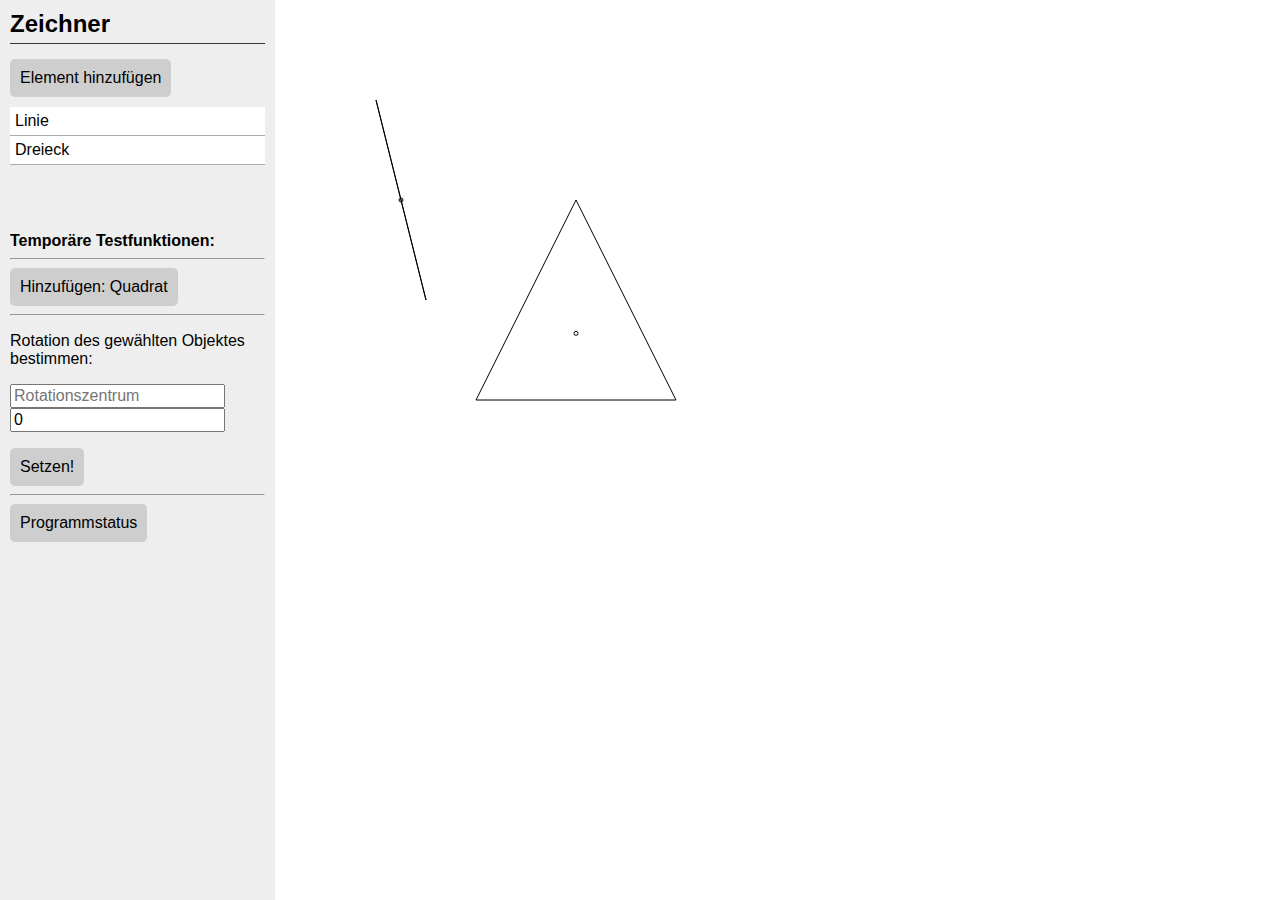
==== resources/public/index.html @ f33b44db "Rotation now occours around own center by default" ====
<!doctype html>
<html lang="de">
  <head>
    <meta charset="utf-8">
    <meta name="description" content="Polygon Drawer">
    <meta name="viewport" content="width=device-width, initial-scale=1">
    <title>Polygon Drawer</title>
    <link rel="stylesheet" href="css/reset.css">
    <link rel="stylesheet" href="css/style.css">
  </head>
  <body>
    <div id="prompt-overlay" style="display:none;">
      <div id="prompt-wrapper">
        <a href="#" id="prompt-close-button"
           onclick="drawer.api.closePrompt()">X</a>
        <div class="clearfloat"></div>
        <div id="prompt">
        </div>
      </div>
    </div>
    <div id="controls">
      <h2>Zeichner</h2>
      <a class="button" href="#"
         onclick="drawer.api.displayPrompt('lol');">
        Element hinzuf&uuml;gen
      </a>

      <div class="control-segment" id="object-list"></div>
      <div class="control-segment" id="object-info">

        <b>Temporäre Testfunktionen:</b>
        <hr />
        <a class="button" href="#"
           onclick="drawer.api.addObject('Quadrat',
                    [[500, 500, 0, 0], [500, 600, 0, 0],
                    [600, 600, 0, 0], [600, 500, 0, 0]])">
          Hinzufügen: Quadrat
        </a>
        <hr />
        <p>Rotation des gew&auml;hlten Objektes bestimmen:</p>
        <input id="test-rot-center" type="text" name="center"
               placeholder="Rotationszentrum" />

        <input id="test-rot-speed" type="text" name="deg"
               placeholder="&Delta;&phi; / frame / 100" />
        <p></p>
        <a class="button" href="#" onclick="drawer.api.setRotation();">Setzen!</a>
        <hr />
        <a class="button" href="#" onclick="drawer.api.printState();">Programmstatus</a>
      </div>
    </div>
    <canvas id="canvas"></canvas>
    <div class="clearfloat"></div>
    <script src="js/drawer.min.js"></script>
  </body>
</html>
---- resources/public/css/style.css ----
@import "buttons.css";
@import "controls.css";
@import "prompts.css";

html, body {
    height: 100%;
}

h2 {
    margin: 0 0 15px 0;
    padding: 10px 0 5px 0;
    border-bottom: 1px solid #333;
}

#controls {
    display: table;
    float: left;
    width: 255px;
    height: 100%;
    margin: 0;
    padding: 0 10px;
    background-color: #EEE;
}

#canvas {
    float: right;
}

.clearfloat {
    clear: both;
}
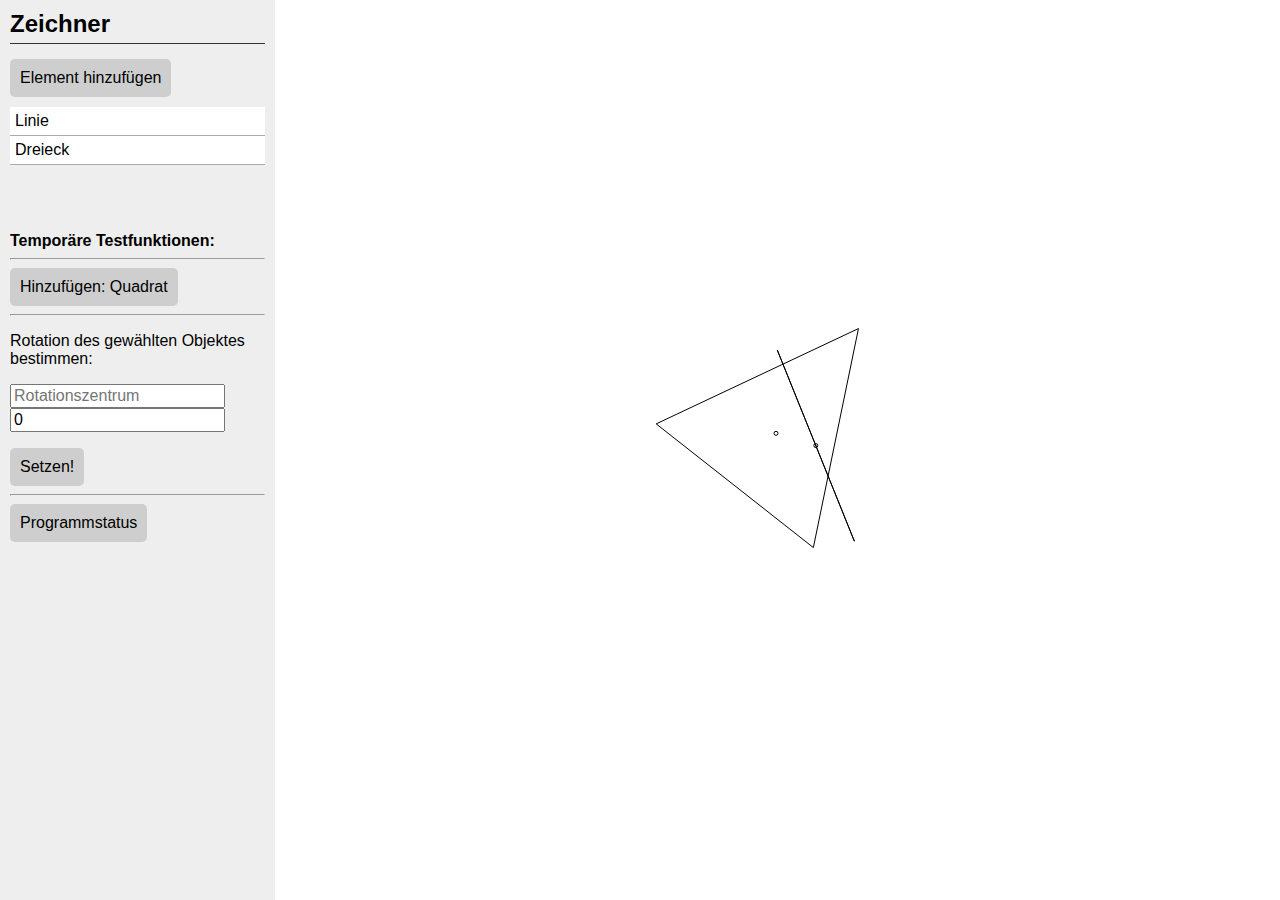
==== commit 1ab75de1: "Change examples & allow for floats as user input" ====
--- a/resources/public/index.html
+++ b/resources/public/index.html
@@ -32,8 +32,8 @@
         <hr />
         <a class="button" href="#"
            onclick="drawer.api.addObject('Quadrat',
-                    [[500, 500, 0, 0], [500, 600, 0, 0],
-                    [600, 600, 0, 0], [600, 500, 0, 0]])">
+                    [[500, 600, 0, 0], [500, 700, 0, 0],
+                    [600, 700, 0, 0], [600, 600, 0, 0]])">
           Hinzufügen: Quadrat
         </a>
         <hr />
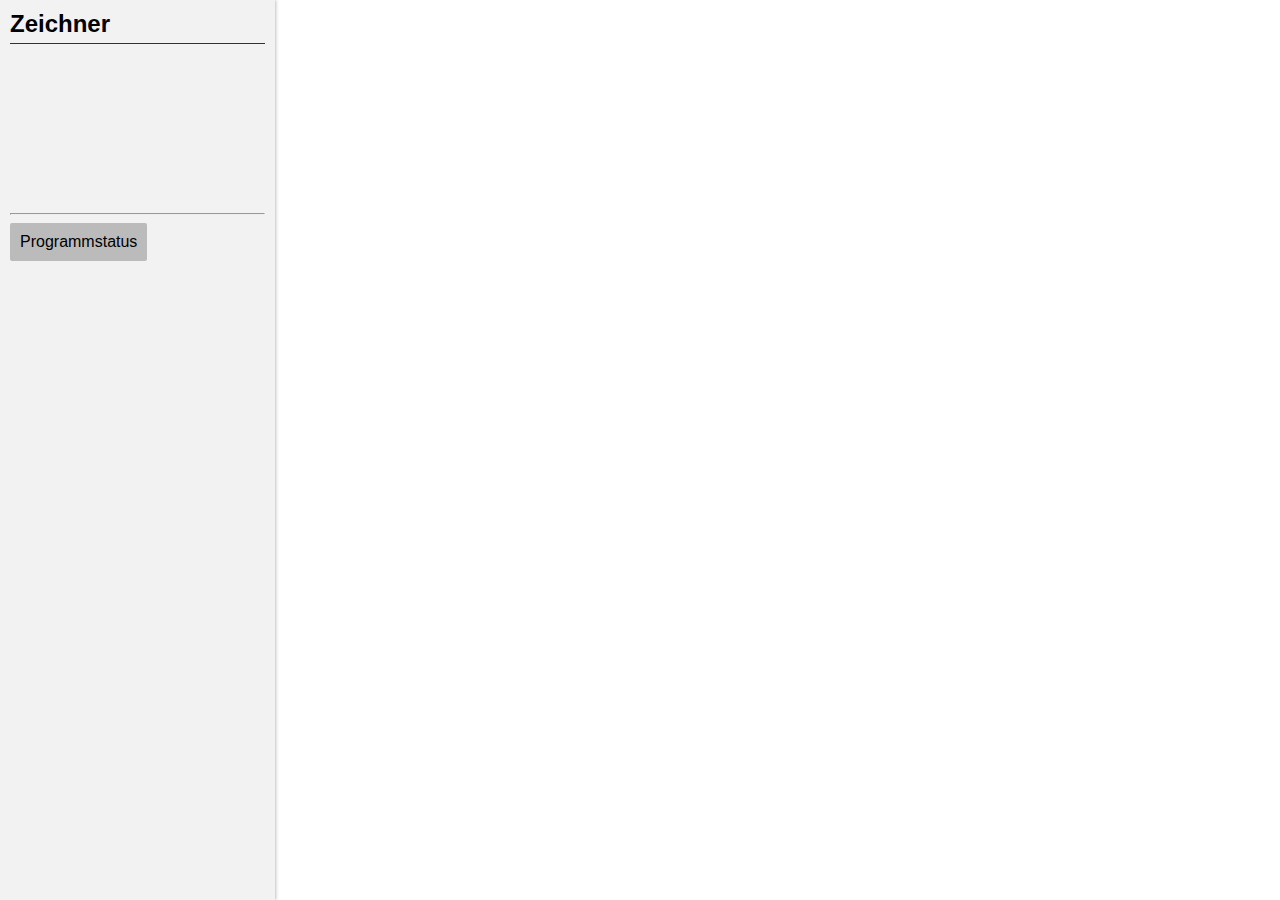
==== commit c4abd80e: "Implement proper change-diff/view-update system" ====
--- a/resources/public/index.html
+++ b/resources/public/index.html
@@ -12,7 +12,7 @@
     <div id="prompt-overlay" style="display:none;">
       <div id="prompt-wrapper">
         <a href="#" id="prompt-close-button"
-           onclick="drawer.api.closePrompt()">X</a>
+           onclick="api.closePrompt()">X</a>
         <div class="clearfloat"></div>
         <div id="prompt">
         </div>
@@ -20,34 +20,26 @@
     </div>
     <div id="controls">
       <h2>Zeichner</h2>
+      <div class="control-segment">
+        <ul id="object-list"> </ul>
+      </div>
+      <div class="control-segment" id="object-editor">
+
+        <h3 id="object-editor-title"></h3>
+
+        <ul id="control-tabs">
+
+        </ul>
+
+        <div id="object-info"></div>
+        <div id="object-rotation"></div>
+        <div id="object-mirroring"></div>
+
+        <div class="clearfloat"></div>
+      </div>
+      <hr/>
       <a class="button" href="#"
-         onclick="drawer.api.displayPrompt('lol');">
-        Element hinzuf&uuml;gen
-      </a>
-
-      <div class="control-segment" id="object-list"></div>
-      <div class="control-segment" id="object-info">
-
-        <b>Temporäre Testfunktionen:</b>
-        <hr />
-        <a class="button" href="#"
-           onclick="drawer.api.addObject('Quadrat',
-                    [[500, 600, 0, 0], [500, 700, 0, 0],
-                    [600, 700, 0, 0], [600, 600, 0, 0]])">
-          Hinzufügen: Quadrat
-        </a>
-        <hr />
-        <p>Rotation des gew&auml;hlten Objektes bestimmen:</p>
-        <input id="test-rot-center" type="text" name="center"
-               placeholder="Rotationszentrum" />
-
-        <input id="test-rot-speed" type="text" name="deg"
-               placeholder="&Delta;&phi; / frame / 100" />
-        <p></p>
-        <a class="button" href="#" onclick="drawer.api.setRotation();">Setzen!</a>
-        <hr />
-        <a class="button" href="#" onclick="drawer.api.printState();">Programmstatus</a>
-      </div>
+         onclick="api.printState();">Programmstatus</a>
     </div>
     <canvas id="canvas"></canvas>
     <div class="clearfloat"></div>
--- a/resources/public/css/style.css
+++ b/resources/public/css/style.css
@@ -4,22 +4,13 @@
 
 html, body {
     height: 100%;
+    font-size: 16px;
 }
 
 h2 {
     margin: 0 0 15px 0;
     padding: 10px 0 5px 0;
     border-bottom: 1px solid #333;
-}
-
-#controls {
-    display: table;
-    float: left;
-    width: 255px;
-    height: 100%;
-    margin: 0;
-    padding: 0 10px;
-    background-color: #EEE;
 }
 
 #canvas {
@@ -29,3 +20,11 @@
 .clearfloat {
     clear: both;
 }
+
+.right-bordered {
+    border-right: 1px solid #AAA;
+}
+
+.left-bordered {
+    border-left: 1px solid #AAA;
+}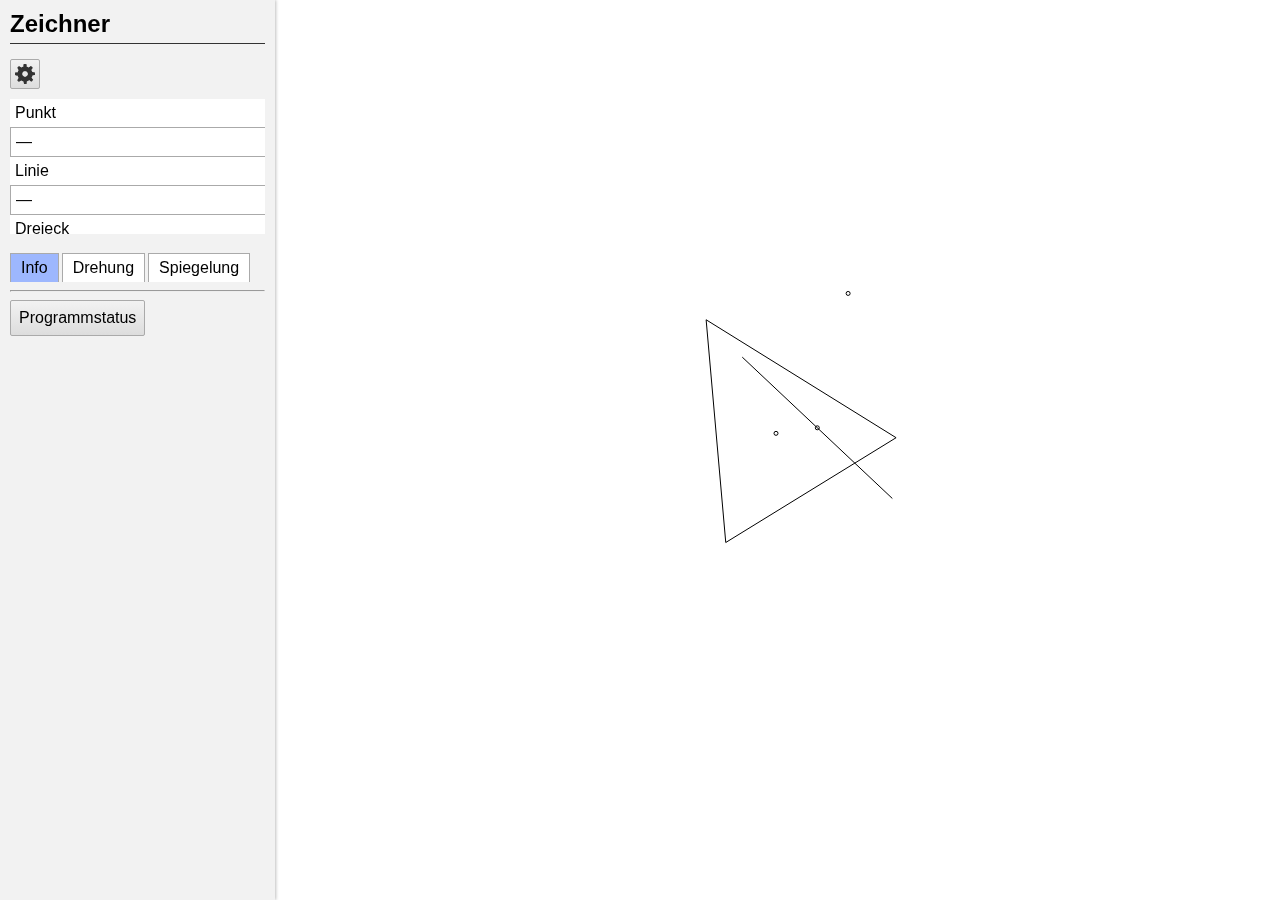
==== commit a92d0784: "Generalize dropdown-menu styles & functionality" ====
--- a/resources/public/index.html
+++ b/resources/public/index.html
@@ -21,6 +21,17 @@
     <div id="controls">
       <h2>Zeichner</h2>
       <div class="control-segment">
+        <div style="overflow:visible; position:relative;">
+          <a class="button" href="#" onclick="api.toggleDropdown('general-options-dropdown')"
+             title="Optionen" style="padding:4px 4px 0px 4px;">
+            <img src="img/gear.png" alt="gear" width="20px"
+                 height="20px" />
+          </a>
+          <div class="dropdown" id="general-options-dropdown"
+               style="display:none;top:20px;left:20px;">
+
+          </div>
+        </div>
         <ul id="object-list"> </ul>
       </div>
       <div class="control-segment" id="object-editor">
@@ -28,7 +39,6 @@
         <h3 id="object-editor-title"></h3>
 
         <ul id="control-tabs">
-
         </ul>
 
         <div id="object-info"></div>
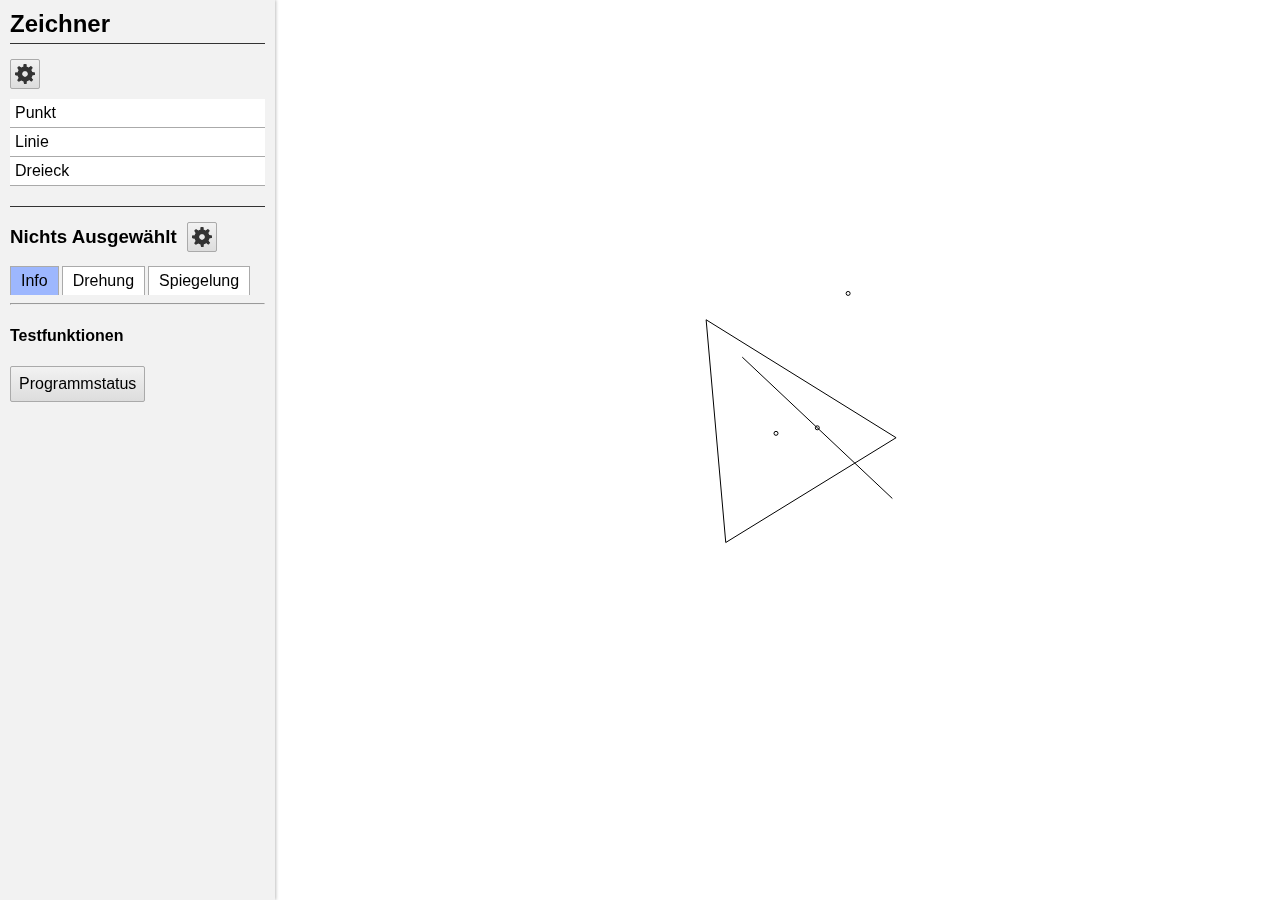
==== commit 08c36488: "Refined gui" ====
--- a/resources/public/index.html
+++ b/resources/public/index.html
@@ -20,7 +20,8 @@
     </div>
     <div id="controls">
       <h2>Zeichner</h2>
-      <div class="control-segment">
+      <div id="general-conrols">
+
         <div style="overflow:visible; position:relative;">
           <a class="button" href="#" onclick="api.toggleDropdown('general-options-dropdown')"
              title="Optionen" style="padding:4px 4px 0px 4px;">
@@ -29,14 +30,40 @@
           </a>
           <div class="dropdown" id="general-options-dropdown"
                style="display:none;top:20px;left:20px;">
-
+            <ul>
+              <li>
+                <a href="#"
+                   onclick="api.setSelected('Nichts Ausgewählt')">
+                  Nichts ausw&auml;hlen
+                </a>
+              </li>
+              <li>
+                <a href="#" onclick="api.removeAllObjects()">Alle Objekte entfernen</a>
+              </li>
+            </ul>
           </div>
         </div>
+
         <ul id="object-list"> </ul>
+
       </div>
-      <div class="control-segment" id="object-editor">
 
-        <h3 id="object-editor-title"></h3>
+
+      <div id="object-controls">
+        <header>
+          <h3 id="object-controls-title"></h3>
+          <div id="object-controls-header-controls">
+            <a class="button" href="#" onclick="api.toggleDropdown('object-dropdown')"
+               title="Optionen" style="padding:4px 4px 0px 4px;">
+              <img src="img/gear.png" alt="gear" width="20px" height="20px" />
+            </a>
+            <div class="dropdown" id="object-dropdown"
+                 style="display:none;top:20px;left:20px;">
+
+            </div>
+          </div>
+          <div class="clearfloat"></div>
+        </header>
 
         <ul id="control-tabs">
         </ul>
@@ -47,12 +74,18 @@
 
         <div class="clearfloat"></div>
       </div>
-      <hr/>
+      <hr />
+      <h4>Testfunktionen</h4>
       <a class="button" href="#"
          onclick="api.printState();">Programmstatus</a>
     </div>
+
+
     <canvas id="canvas"></canvas>
+
+
     <div class="clearfloat"></div>
+
     <script src="js/drawer.min.js"></script>
   </body>
 </html>
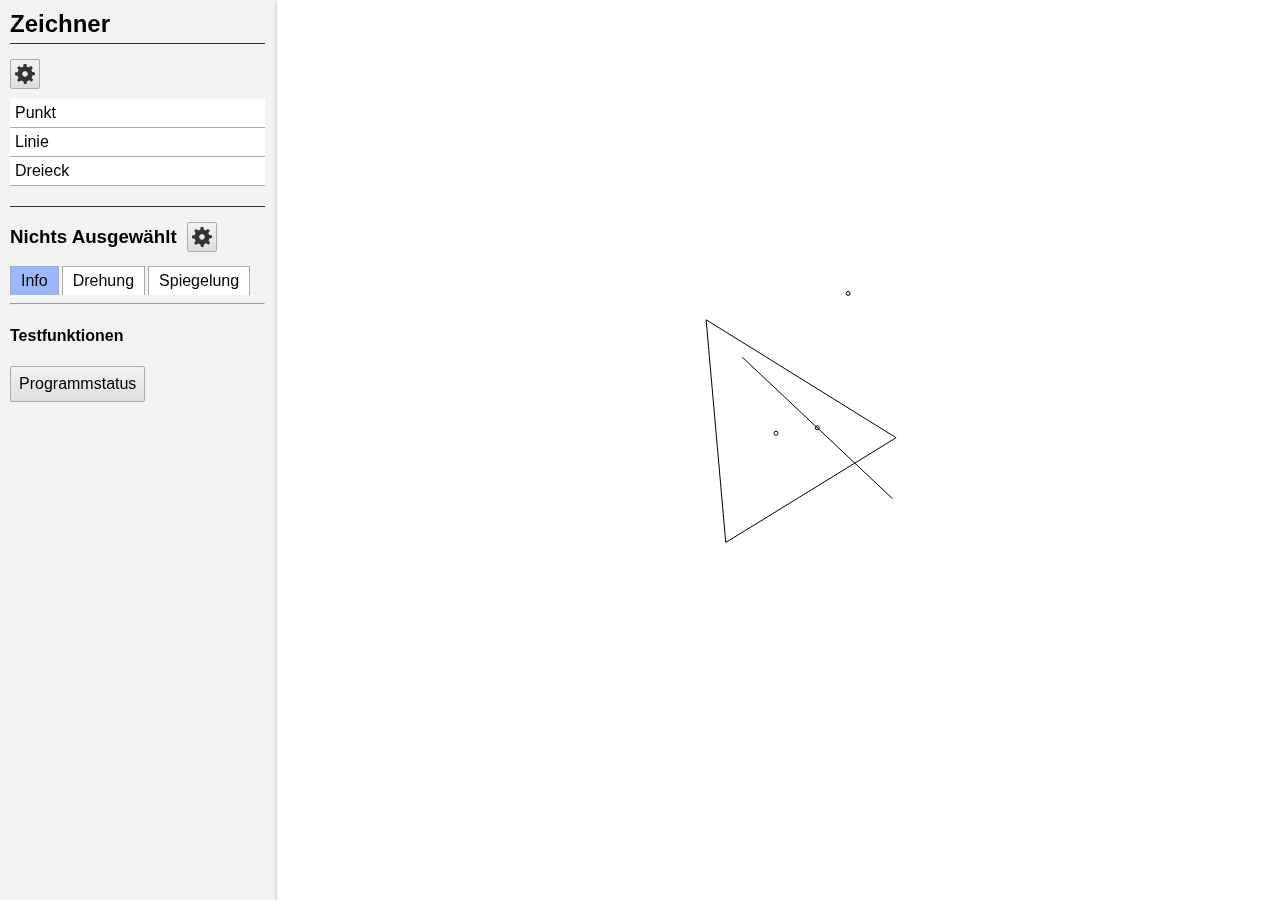
==== commit 8ff273a3: "Fixed position of dropdown menu" ====
--- a/resources/public/index.html
+++ b/resources/public/index.html
@@ -58,7 +58,7 @@
               <img src="img/gear.png" alt="gear" width="20px" height="20px" />
             </a>
             <div class="dropdown" id="object-dropdown"
-                 style="display:none;top:20px;left:20px;">
+                 style="display:none;top:35px;left:35px;">
 
             </div>
           </div>
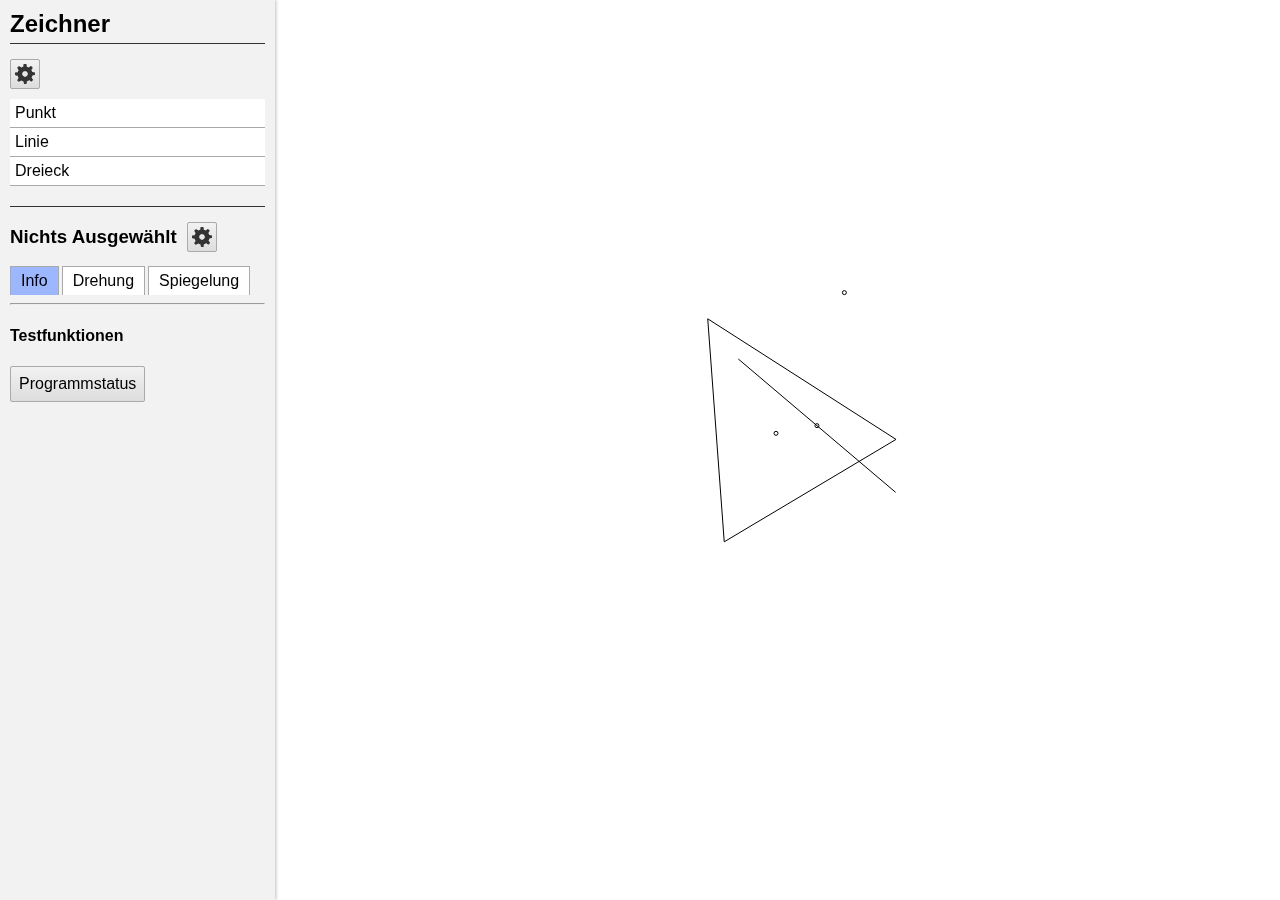
==== commit 231d9b59: "Added function to toggle rotation of all objects" ====
--- a/resources/public/index.html
+++ b/resources/public/index.html
@@ -39,6 +39,17 @@
               </li>
               <li>
                 <a href="#" onclick="api.removeAllObjects()">Alle Objekte entfernen</a>
+              </li>
+              <hr />
+              <li>
+                <a href="#" onclick="api.setRotationOnAll(true)">
+                  Rotation aller Objekte starten
+                </a>
+              </li>
+              <li>
+                <a href="#" onclick="api.setRotationOnAll(false)">
+                  Rotation aller Objekte stoppen
+                </a>
               </li>
             </ul>
           </div>
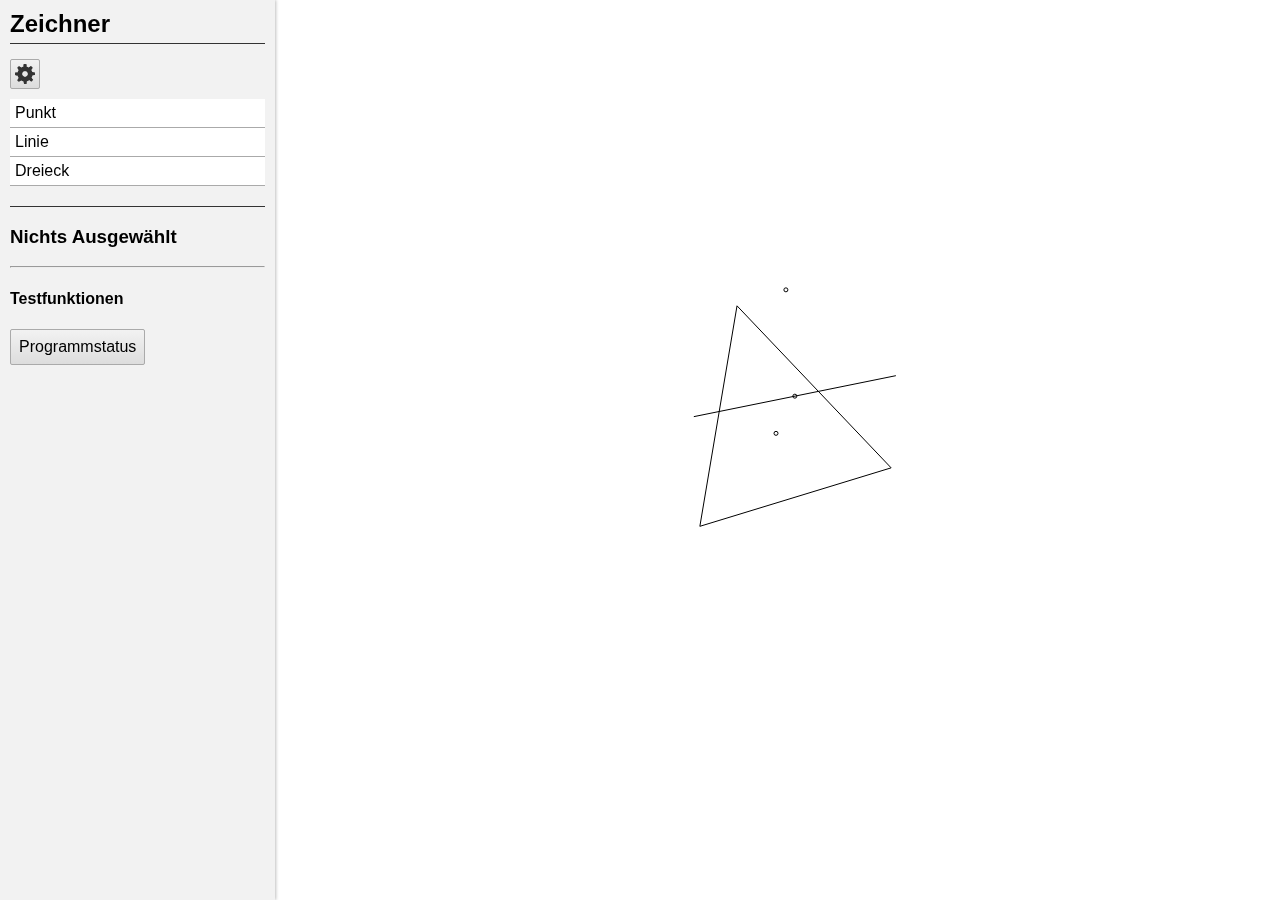
==== commit 59aa9378: "More work on the controls/control-panels" ====
--- a/resources/public/index.html
+++ b/resources/public/index.html
@@ -61,30 +61,24 @@
 
 
       <div id="object-controls">
-        <header>
-          <h3 id="object-controls-title"></h3>
-          <div id="object-controls-header-controls">
-            <a class="button" href="#" onclick="api.toggleDropdown('object-dropdown')"
-               title="Optionen" style="padding:4px 4px 0px 4px;">
-              <img src="img/gear.png" alt="gear" width="20px" height="20px" />
-            </a>
-            <div class="dropdown" id="object-dropdown"
-                 style="display:none;top:35px;left:35px;">
 
-            </div>
+        <h3 id="object-controls-title"></h3>
+
+        <div id="object-panels-wrapper" style="display:none;">
+
+          <ul id="control-tabs"></ul>
+          <div class="clearfloat"></div>
+
+          <div id="control-panels">
+            <div class="object-control-panel" id="object-info" style="display:block;"></div>
+            <div class="object-control-panel" id="object-rotation" style="display:none;"></div>
+            <div class="object-control-panel" id="object-mirroring" style="display:none;"></div>
           </div>
-          <div class="clearfloat"></div>
-        </header>
 
-        <ul id="control-tabs">
-        </ul>
+        </div>
 
-        <div id="object-info"></div>
-        <div id="object-rotation"></div>
-        <div id="object-mirroring"></div>
+      </div>
 
-        <div class="clearfloat"></div>
-      </div>
       <hr />
       <h4>Testfunktionen</h4>
       <a class="button" href="#"
